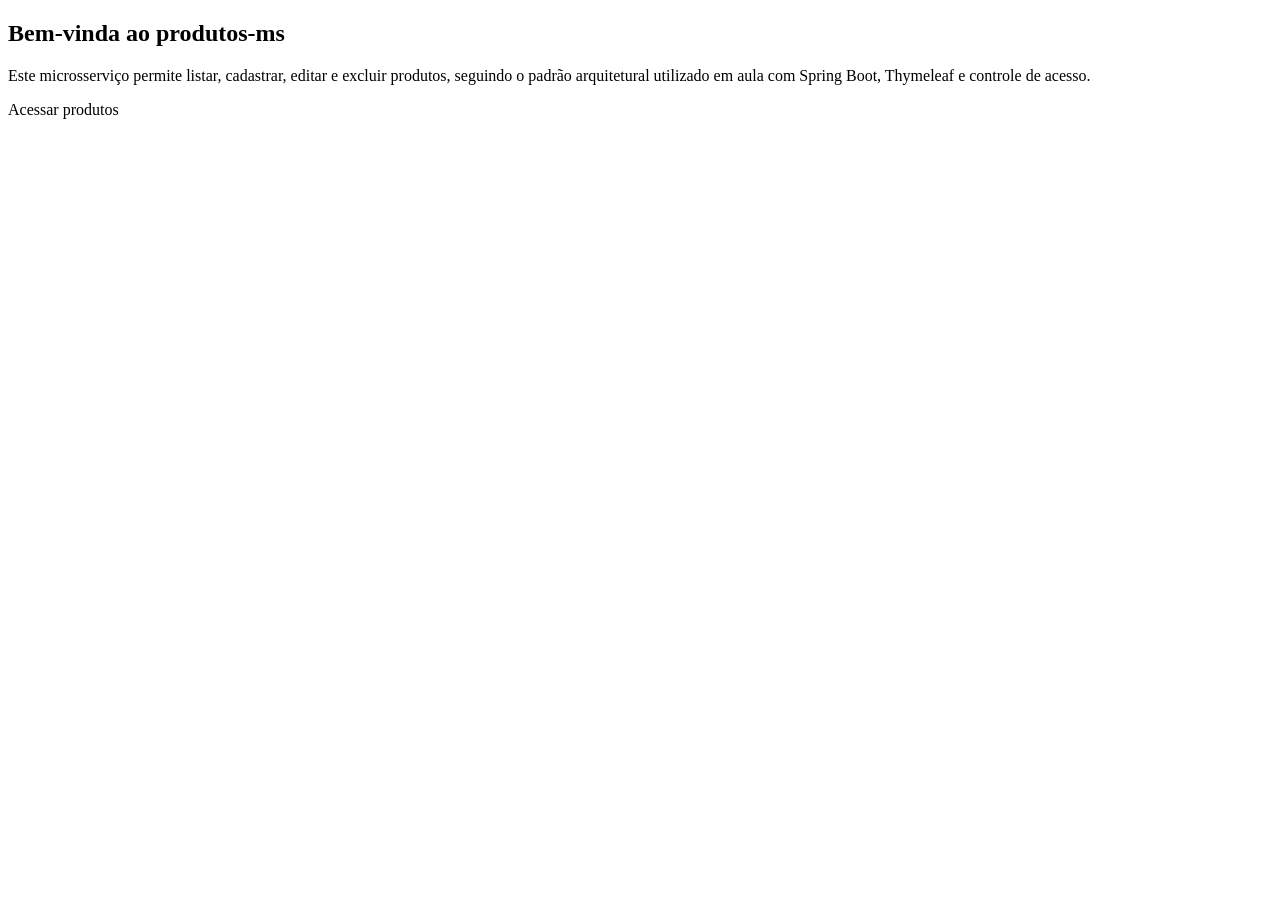
==== src/main/resources/templates/index.html @ f74f1aa0 "Implementação da interface Thymeleaf" ====
<!DOCTYPE html>
<html lang="pt-BR" xmlns:th="http://www.thymeleaf.org">
<head>
    <meta charset="UTF-8">
    <meta name="viewport" content="width=device-width, initial-scale=1.0">
    <title>Início</title>
    <link rel="stylesheet" th:href="@{/css/styles.css}">
</head>
<body>
<div class="page-container">

    <div th:replace="~{fragments :: navbar('home')}"></div>

    <div class="page-center">
        <section class="card info-box">
            <h1 class="page-title">Bem-vinda ao produtos-ms</h1>
            <p class="info-text">
                Este microsserviço permite listar, cadastrar, editar e excluir produtos,
                seguindo o padrão arquitetural utilizado em aula com Spring Boot, Thymeleaf e controle de acesso.
            </p>
            <a th:href="@{/produtos}" class="btn btn-primary">Acessar produtos</a>
        </section>
    </div>
</div>
</body>
</html>
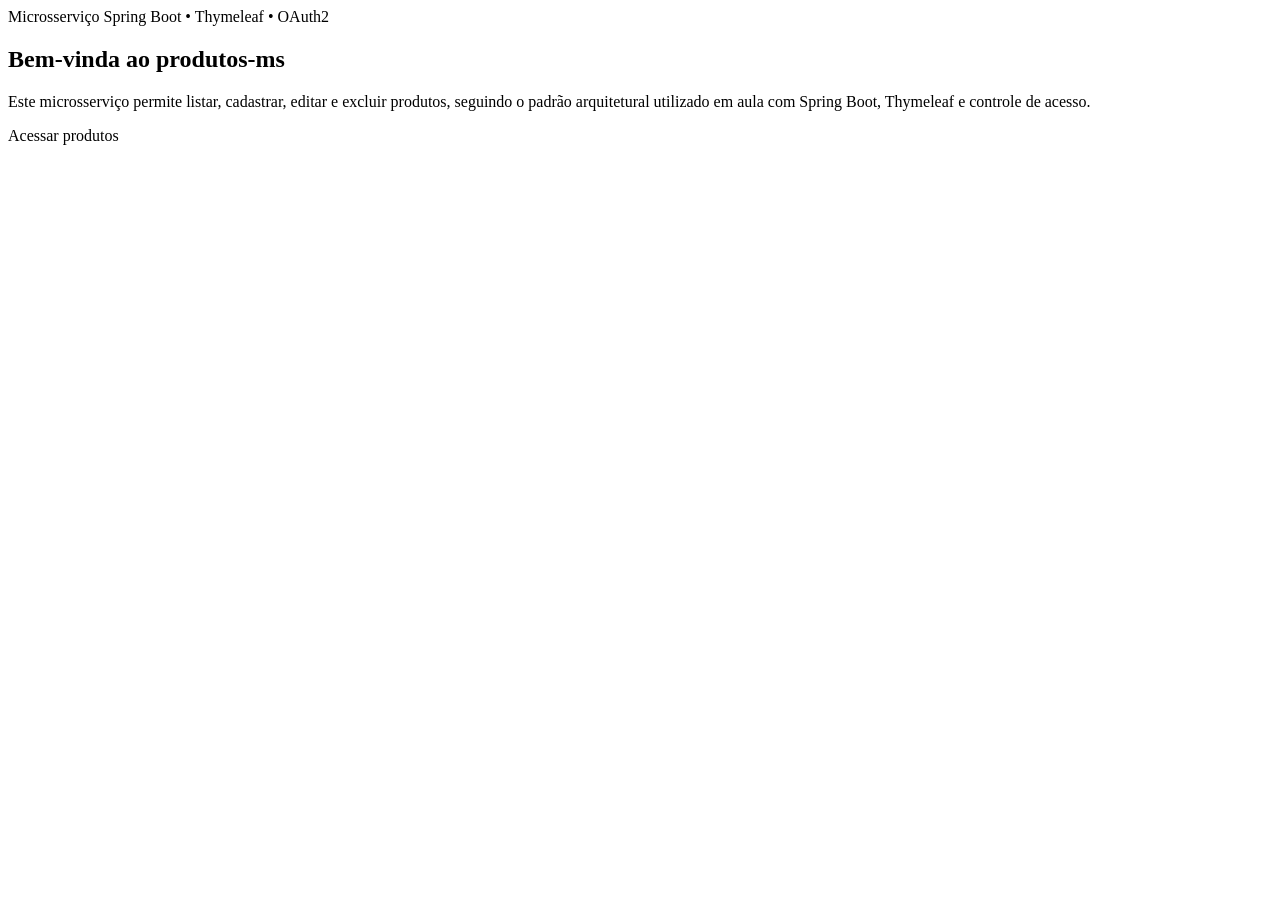
==== commit d044e49c: "feat: implementcao-produtos-ms com MVC, Thymeleaf, Flyway, OAuth2 e configuracao segura" ====
--- a/src/main/resources/templates/index.html
+++ b/src/main/resources/templates/index.html
@@ -11,16 +11,18 @@
 
     <div th:replace="~{fragments :: navbar('home')}"></div>
 
-    <div class="page-center">
-        <section class="card info-box">
+    <section class="hero">
+        <div class="hero-card">
+            <div class="badge-soft">Microsserviço Spring Boot • Thymeleaf • OAuth2</div>
             <h1 class="page-title">Bem-vinda ao produtos-ms</h1>
             <p class="info-text">
                 Este microsserviço permite listar, cadastrar, editar e excluir produtos,
                 seguindo o padrão arquitetural utilizado em aula com Spring Boot, Thymeleaf e controle de acesso.
             </p>
             <a th:href="@{/produtos}" class="btn btn-primary">Acessar produtos</a>
-        </section>
-    </div>
+        </div>
+    </section>
+
 </div>
 </body>
 </html>
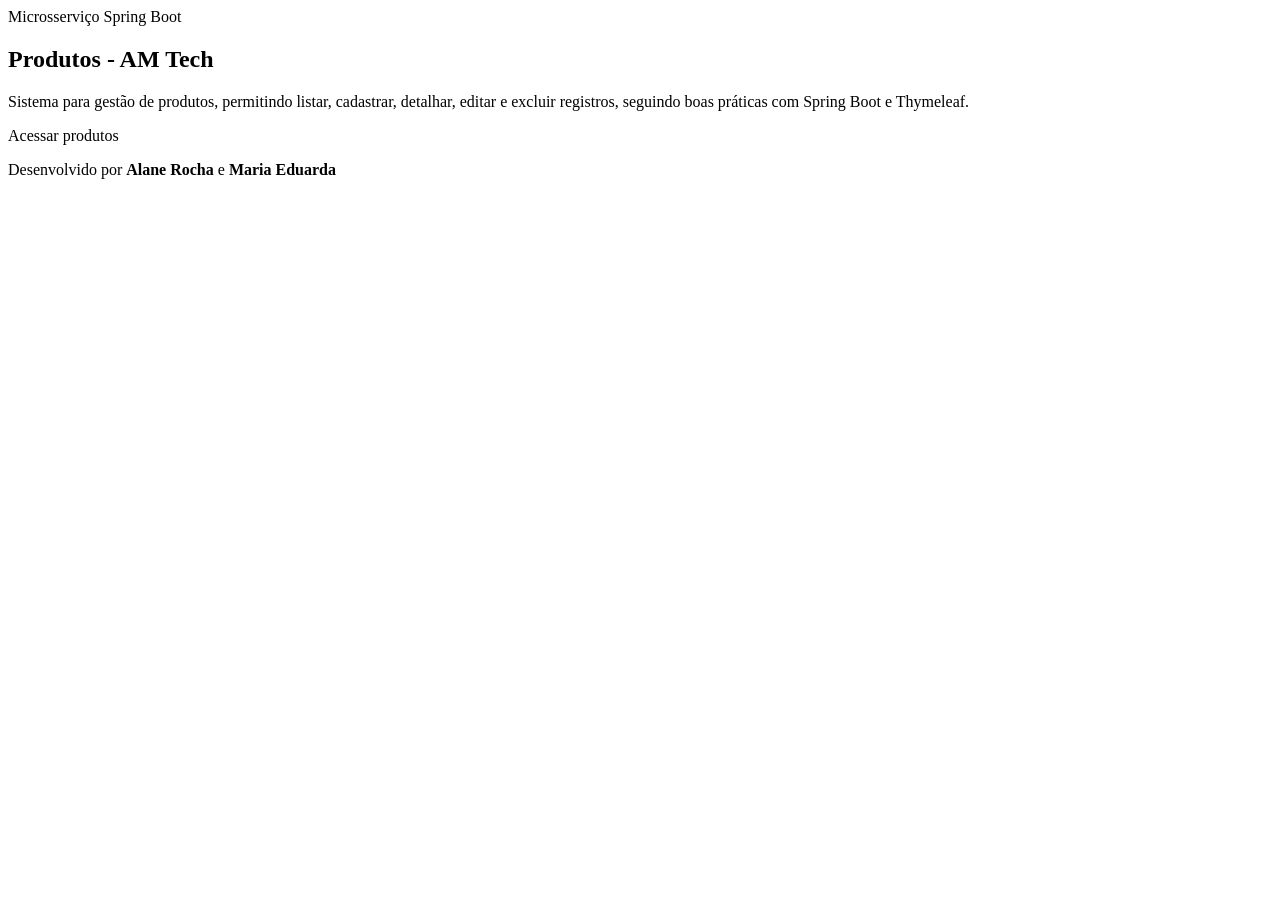
==== commit 30c32c85: "feat: implementa CRUD completo com detalhamento, edição e interface AM Tech" ====
--- a/src/main/resources/templates/index.html
+++ b/src/main/resources/templates/index.html
@@ -3,7 +3,7 @@
 <head>
     <meta charset="UTF-8">
     <meta name="viewport" content="width=device-width, initial-scale=1.0">
-    <title>Início</title>
+    <title>Produtos - AM Tech</title>
     <link rel="stylesheet" th:href="@{/css/styles.css}">
 </head>
 <body>
@@ -13,16 +13,22 @@
 
     <section class="hero">
         <div class="hero-card">
-            <div class="badge-soft">Microsserviço Spring Boot • Thymeleaf • OAuth2</div>
-            <h1 class="page-title">Bem-vinda ao produtos-ms</h1>
+            <div class="badge-soft">Microsserviço Spring Boot</div>
+
+            <h1 class="page-title">Produtos - AM Tech</h1>
+
             <p class="info-text">
-                Este microsserviço permite listar, cadastrar, editar e excluir produtos,
-                seguindo o padrão arquitetural utilizado em aula com Spring Boot, Thymeleaf e controle de acesso.
+                Sistema para gestão de produtos, permitindo listar, cadastrar,
+                detalhar, editar e excluir registros, seguindo boas práticas com Spring Boot e Thymeleaf.
             </p>
+
             <a th:href="@{/produtos}" class="btn btn-primary">Acessar produtos</a>
         </div>
     </section>
 
+    <footer class="footer">
+        <p>Desenvolvido por <strong>Alane Rocha</strong> e <strong>Maria Eduarda</strong></p>
+    </footer>
 </div>
 </body>
 </html>
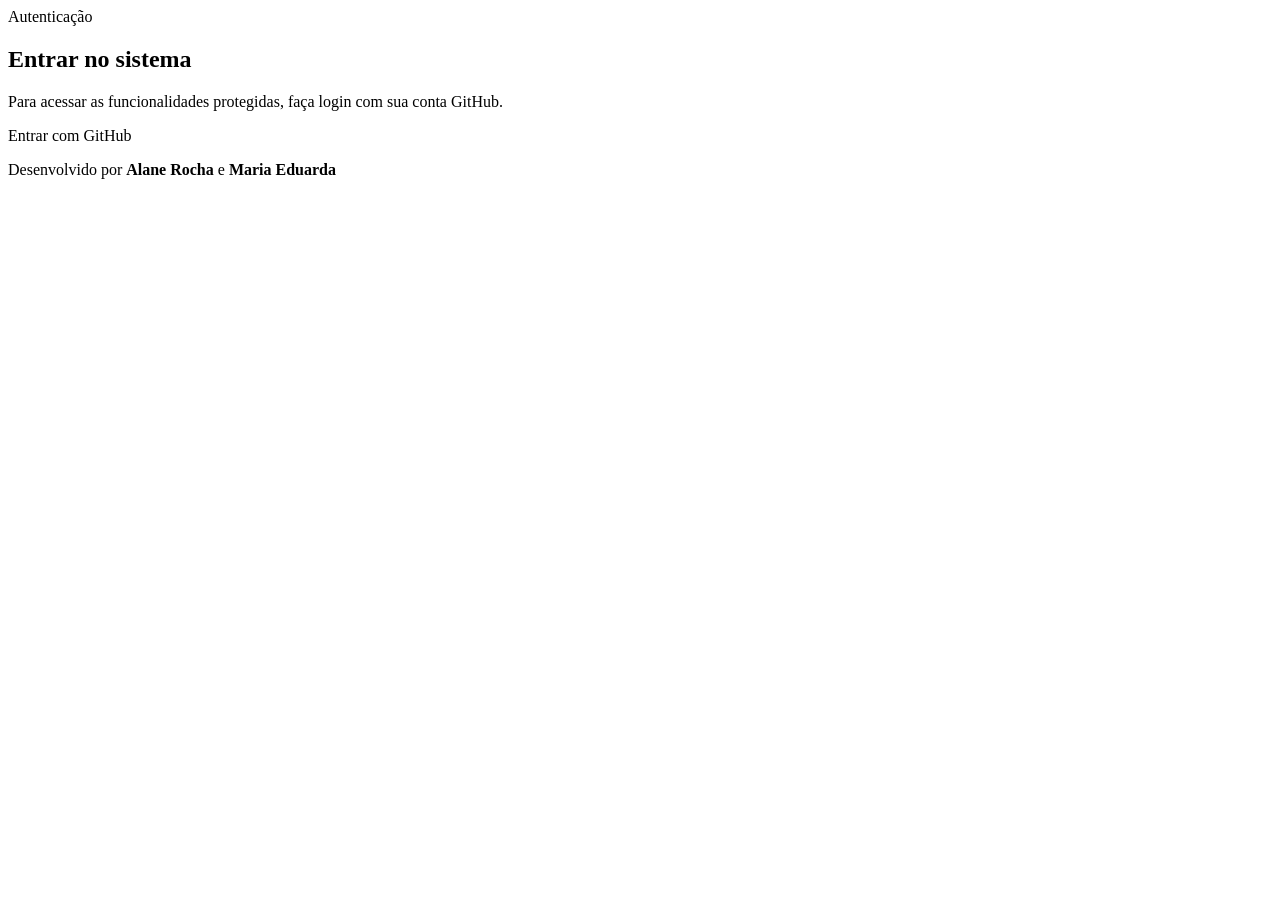
==== commit c8fd39cd: "feat: implementação de autenticação (login + OAuth2) e ajustes no fluxo de produtos" ====
--- a/src/main/resources/templates/index.html
+++ b/src/main/resources/templates/index.html
@@ -3,7 +3,7 @@
 <head>
     <meta charset="UTF-8">
     <meta name="viewport" content="width=device-width, initial-scale=1.0">
-    <title>Produtos - AM Tech</title>
+    <title>Login</title>
     <link rel="stylesheet" th:href="@{/css/styles.css}">
 </head>
 <body>
@@ -11,20 +11,19 @@
 
     <div th:replace="~{fragments :: navbar('home')}"></div>
 
-    <section class="hero">
-        <div class="hero-card">
-            <div class="badge-soft">Microsserviço Spring Boot</div>
-
-            <h1 class="page-title">Produtos - AM Tech</h1>
-
+    <div class="page-center">
+        <section class="card info-box">
+            <div class="badge-soft">Autenticação</div>
+            <h1 class="page-title">Entrar no sistema</h1>
             <p class="info-text">
-                Sistema para gestão de produtos, permitindo listar, cadastrar,
-                detalhar, editar e excluir registros, seguindo boas práticas com Spring Boot e Thymeleaf.
+                Para acessar as funcionalidades protegidas, faça login com sua conta GitHub.
             </p>
 
-            <a th:href="@{/produtos}" class="btn btn-primary">Acessar produtos</a>
-        </div>
-    </section>
+            <a th:href="@{/oauth2/authorization/github}" class="btn btn-primary">
+                Entrar com GitHub
+            </a>
+        </section>
+    </div>
 
     <footer class="footer">
         <p>Desenvolvido por <strong>Alane Rocha</strong> e <strong>Maria Eduarda</strong></p>
